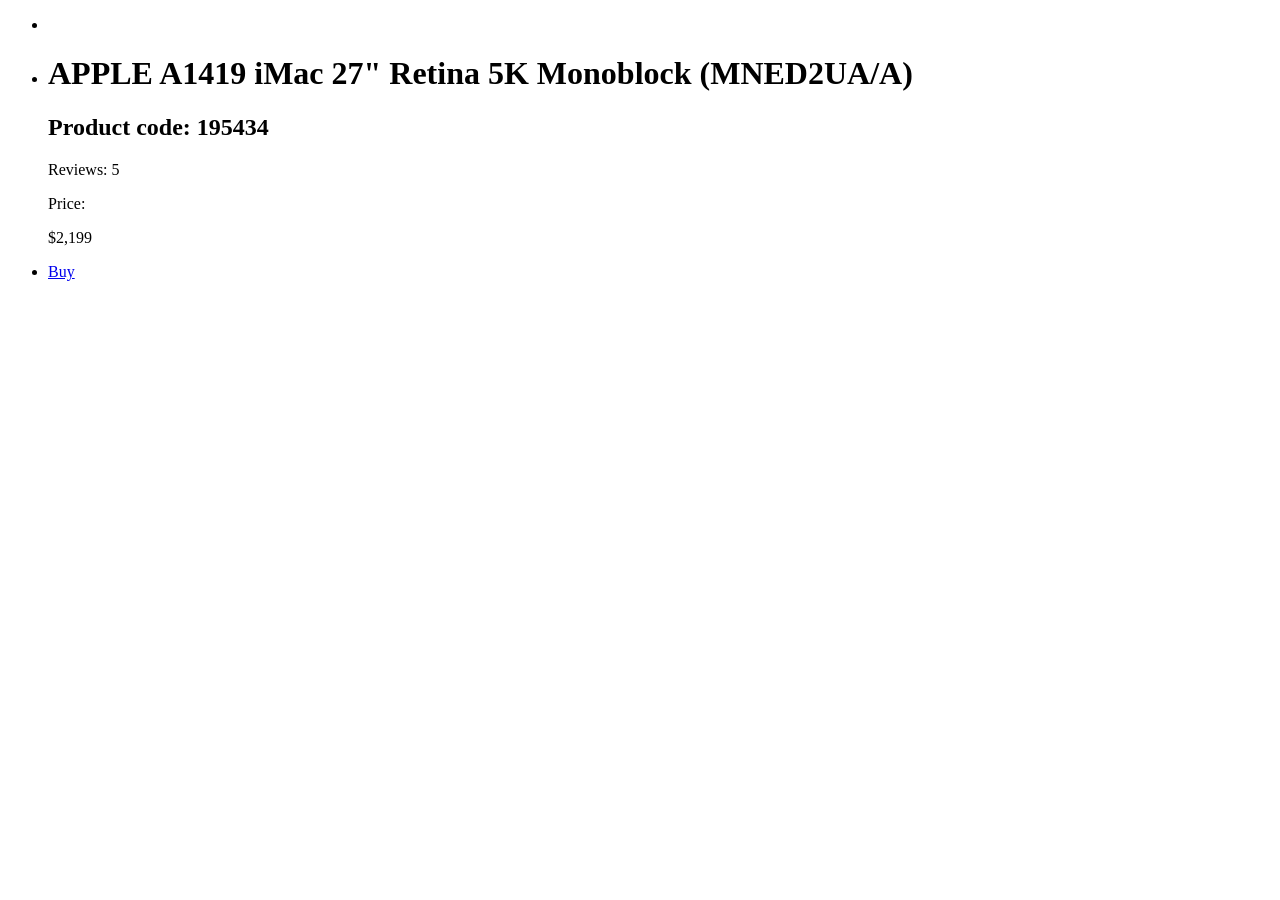
==== src/index.html @ 80d2f577 "commit to PR" ====
<!doctype html>
<html lang="en">
  <head>
    <meta charset="UTF-8" />
    <meta
      name="viewport"
      content="width=device-width, initial-scale=1.0"
    />
    <title>Product cards</title>
    <link
      rel="stylesheet"
      href="./styles/index.scss"
    />
    <link
      href="https://fonts.googleapis.com/css2?family=Roboto:wght@500&display=swap"
      rel="stylesheet"
      crossorigin="anonymous"
    />
  </head>
  <body>
    <ul
      class="card"
      data-qa="card"
    >
      <li class="card__image"></li>
      <li class="card__info">
        <h1 class="card__title">
          APPLE A1419 iMac 27" Retina 5K Monoblock (MNED2UA/A)
        </h1>
        <h2 class="card__code">Product code: 195434</h2>
        <div class="card__stars">
          <div class="stars stars--4">
            <div class="stars__star"></div>
            <div class="stars__star"></div>
            <div class="stars__star"></div>
            <div class="stars__star"></div>
            <div class="stars__star"></div>
          </div>
          <p class="card__reviews">Reviews: 5</p>
        </div>

        <div class="card__price">
          <p class="card__price card__price--item">Price:</p>
          <p class="card__price card__price--number">$2,199</p>
        </div>
      </li>
      <li data-qa="hover">
        <a
          class="card__buy"
          href="#"
        >
          Buy
        </a>
      </li>
    </ul>
  </body>
</html>

<!-- <div
      class="card"
      data-qa="card"
    >
      <div class="card__image"></div>
      <div class="card__info">
        <h3 class="card__title">
          APPLE A1419 iMac 27" Retina 5K Monoblock (MNED2UA/A)
        </h3>
        <p class="card__code">Product code: 195434</p>
        <div class="card__stars">
          <div class="stars stars--4">
            <div class="stars__star"></div>
            <div class="stars__star"></div>
            <div class="stars__star"></div>
            <div class="stars__star"></div>
            <div class="stars__star"></div>
          </div>
          <div class="card__stars card__stars--reviews">Reviews: 5</div>
        </div>
        <div class="card__price">
          <p class="card__price card__price--item">Price:</p>
          <p class="card__price card__price--number">$2,199</p>
        </div>
      </div>
      <a
        data-qa="hover"
        class="card__buy"
        href="#"
      >
        Buy
      </a>
    </div> -->
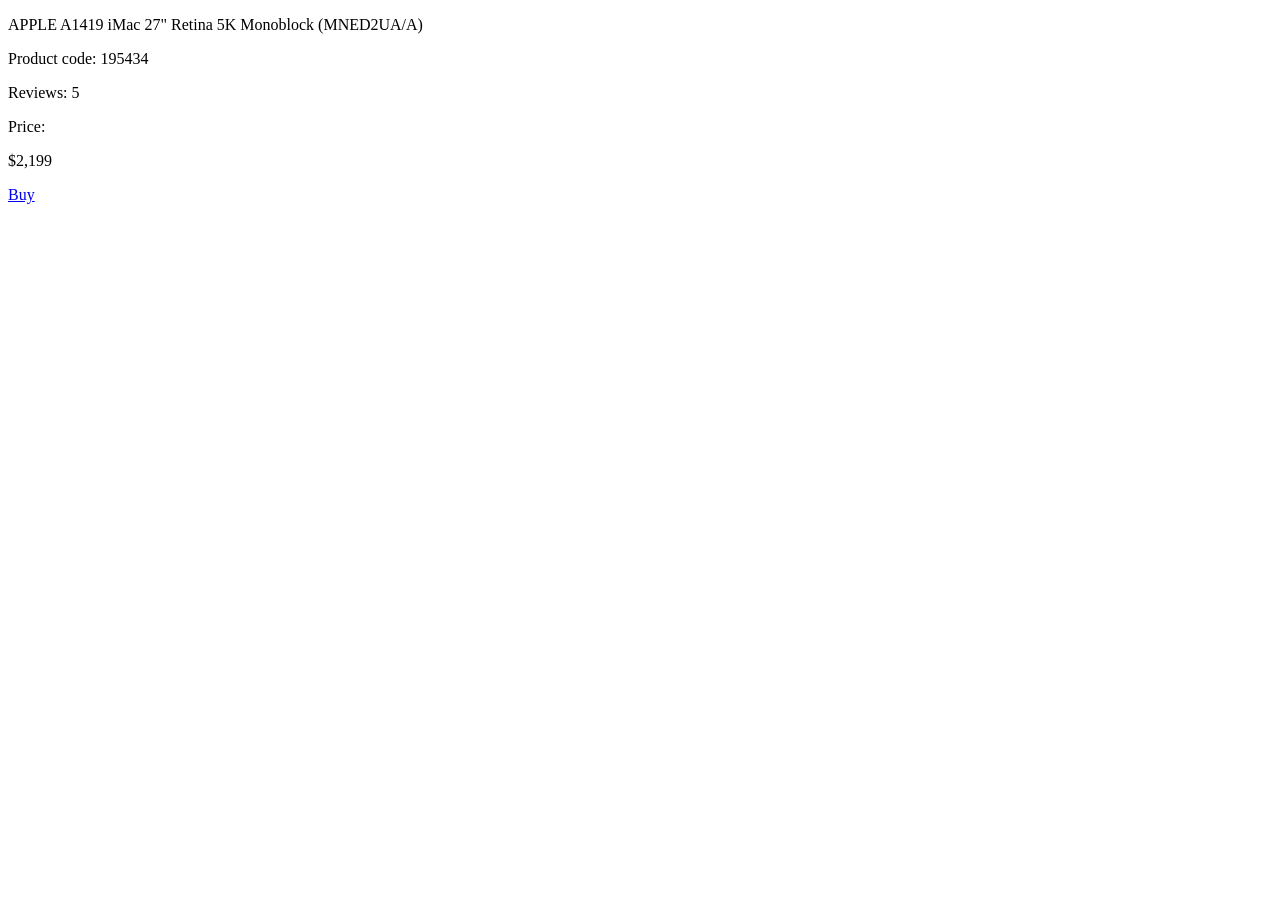
==== commit d8c83af7: "edited tegs  ul, li to div, and h to p" ====
--- a/src/index.html
+++ b/src/index.html
@@ -12,22 +12,30 @@
       href="./styles/index.scss"
     />
     <link
-      href="https://fonts.googleapis.com/css2?family=Roboto:wght@500&display=swap"
+      rel="preconnect"
+      href="https://fonts.googleapis.com"
+    />
+    <link
+      rel="preconnect"
+      href="https://fonts.gstatic.com"
+      crossorigin="anonymous"
+    />
+    <link
+      href="https://fonts.googleapis.com/css2?family=Roboto:wght@100..900&display=swap"
       rel="stylesheet"
-      crossorigin="anonymous"
     />
   </head>
   <body>
-    <ul
+    <div
       class="card"
       data-qa="card"
     >
-      <li class="card__image"></li>
-      <li class="card__info">
-        <h1 class="card__title">
+      <div class="card__image"></div>
+      <div class="card__info">
+        <p class="card__title">
           APPLE A1419 iMac 27" Retina 5K Monoblock (MNED2UA/A)
-        </h1>
-        <h2 class="card__code">Product code: 195434</h2>
+        </p>
+        <p class="card__code">Product code: 195434</p>
         <div class="card__stars">
           <div class="stars stars--4">
             <div class="stars__star"></div>
@@ -40,19 +48,20 @@
         </div>
 
         <div class="card__price">
-          <p class="card__price card__price--item">Price:</p>
-          <p class="card__price card__price--number">$2,199</p>
+          <p class="card__price card__price--label">Price:</p>
+          <p class="card__price card__price--value">$2,199</p>
         </div>
-      </li>
-      <li data-qa="hover">
+      </div>
+      <div>
         <a
           class="card__buy"
           href="#"
+          data-qa="hover"
         >
           Buy
         </a>
-      </li>
-    </ul>
+      </div>
+    </div>
   </body>
 </html>
 
